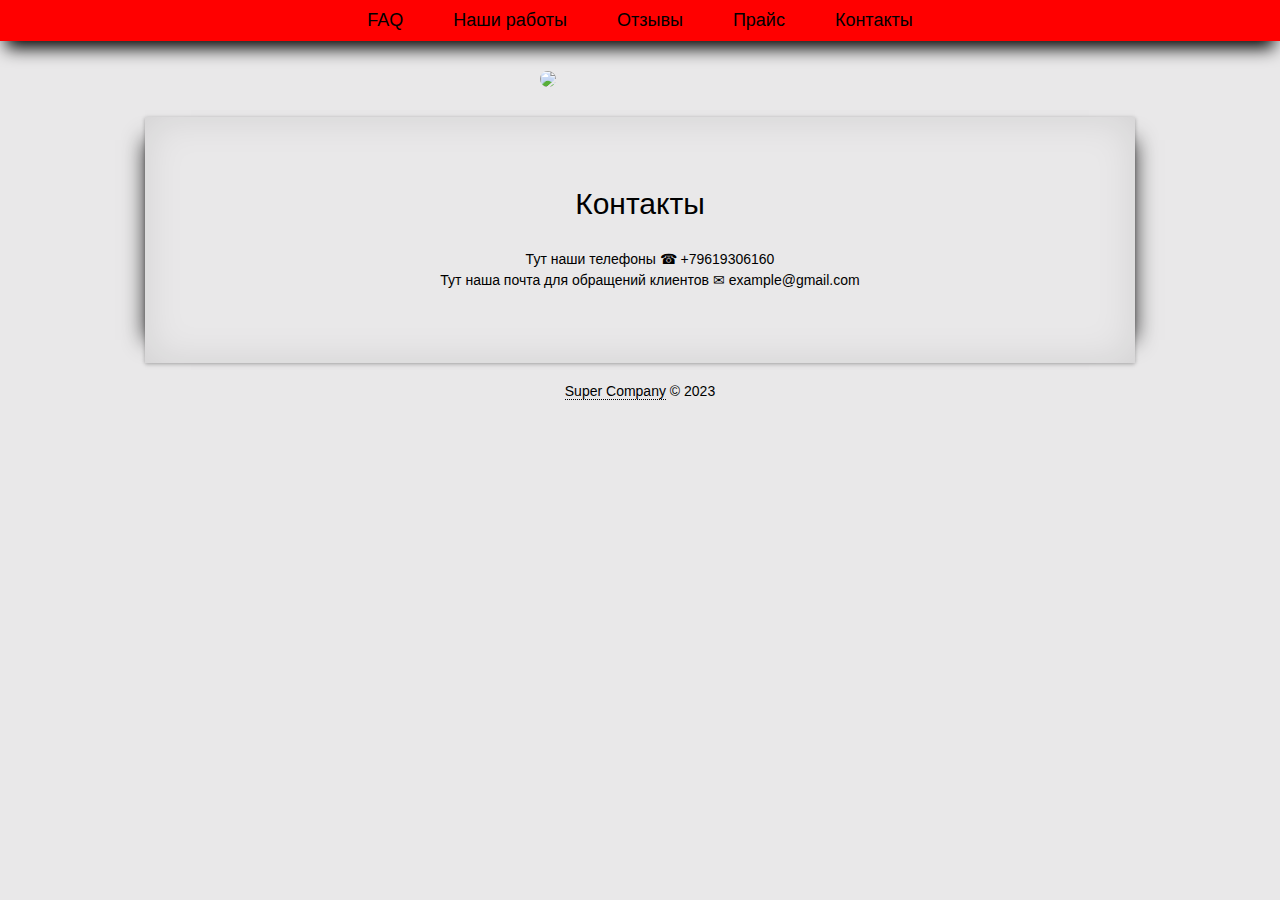
==== contact.html @ b3b1fa84 "Add files via upload" ====
<html lang="ru">
<head>
<meta charset="UTF-8">
<title>Сайт</title>
<style>
    body {
     background: #655e6825; /* Цвет фона */
     color: rgb(0, 0, 0); /* Цвет текста */
    }
   </style>
<meta http-equiv="Content-Type" content="text/html; charset=windows-1251">
<link rel="stylesheet" type="text/css" href="style.css">
</head>
<body>
<div class="blok-menu">
<ul class="menu">
    <li><a href="index.html">FAQ</a></li>
    <li><a href="work.html">Наши работы</a></li>
    <li><a href="feedback.html">Отзывы</a></li>
    <li><a href="price.html">Прайс</a></li>
    <li><a href="contact.html">Контакты</a></li>
</ul>
</div>
<div class="logo">
<img src="image/logo.png" >
</div>
<div class="content">
<h2>Контакты</h2>
<p>Тут наши телефоны 	&#9742;  +79619306160 </p>
<p>Тут наша почта для обращений клиентов  &#9993; example@gmail.com </p>
</div>
<div class="footer">
<p><a href="https://vk.com/arusachev">Super Company</a> © 2023</p>
</div>
</body>
</html>
---- style.css ----
*
{
margin:0px ;
padding:0px;
}
.menu li
{
float:left;
list-style: none;
margin:10px 25px ;
}
.blok-menu
{
overflow: hidden;
background: #ff0000;;
box-shadow: 0px 13px 17px -6px #000000;
}
.menu
{
margin:0 auto;
display:table;
}
.menu li a
{
font: 18px Verdana, Arial, Helvetica, sans-serif;
color:#000000;;
text-decoration: none;
}
.menu li a:hover
{
font: 18px Verdana, Arial, Helvetica, sans-serif;
color:#ffffff;
border-bottom:1px dotted #ffffff;
}

.logo
{
margin:0 auto;
width:200px;
margin-top:30px;
margin-bottom:30px;
}

.logo img
{
-moz-border-radius: 200px; /* Firefox */
-webkit-border-radius: 200px; /* Safari, Google Chrome */
-khtml-border-radius: 200px; /* KHTML */
-o-border-radius: 200px; /* Opera */
-ms-border-radius: 200px; /* IE8 */
-icab-border-radius: 200px; /* Icab */
border-radius: 200px; /* CSS3 */
}

.content
{
width:850px;
margin:0 auto;
padding:70px;
box-shadow: 0 1px 4px rgba(0, 0, 0, .3), -23px 0 20px -23px rgba(0, 0, 0, .8), 23px 0 20px -23px rgba(0, 0, 0, .8), 0 0 40px rgba(0, 0, 0, .1) inset;
}

.content h2
{

margin-bottom: +30px; /* Отрицательный отступ между заголовком и текстом */
    
font: 30px Verdana, Arial, Helvetica, sans-serif;
color:#000000;
text-align:center;
}

.content p
{
font: 14px Verdana, Arial, Helvetica, sans-serif;
color:#000000;;;
margin-bottom: +5px;
text-indent:20px;
line-height: normal;
text-align: center;
vertical-align: bottom;
}

.footer
{
width:100%;
text-align:center;
margin-top:20px;
}
.footer p, .footer a
{
font: 14px Verdana, Arial, Helvetica, sans-serif;
color:#000000;;;
}

.footer a
{
text-decoration: none;
border-bottom:1px dotted #000000;
}
.footer a:hover

{
text-decoration: none;
border:0px;
}
.titles{
	width: 140px;
	float: center;
    
}

#submit{
	height: 50px;
    float:left;
}
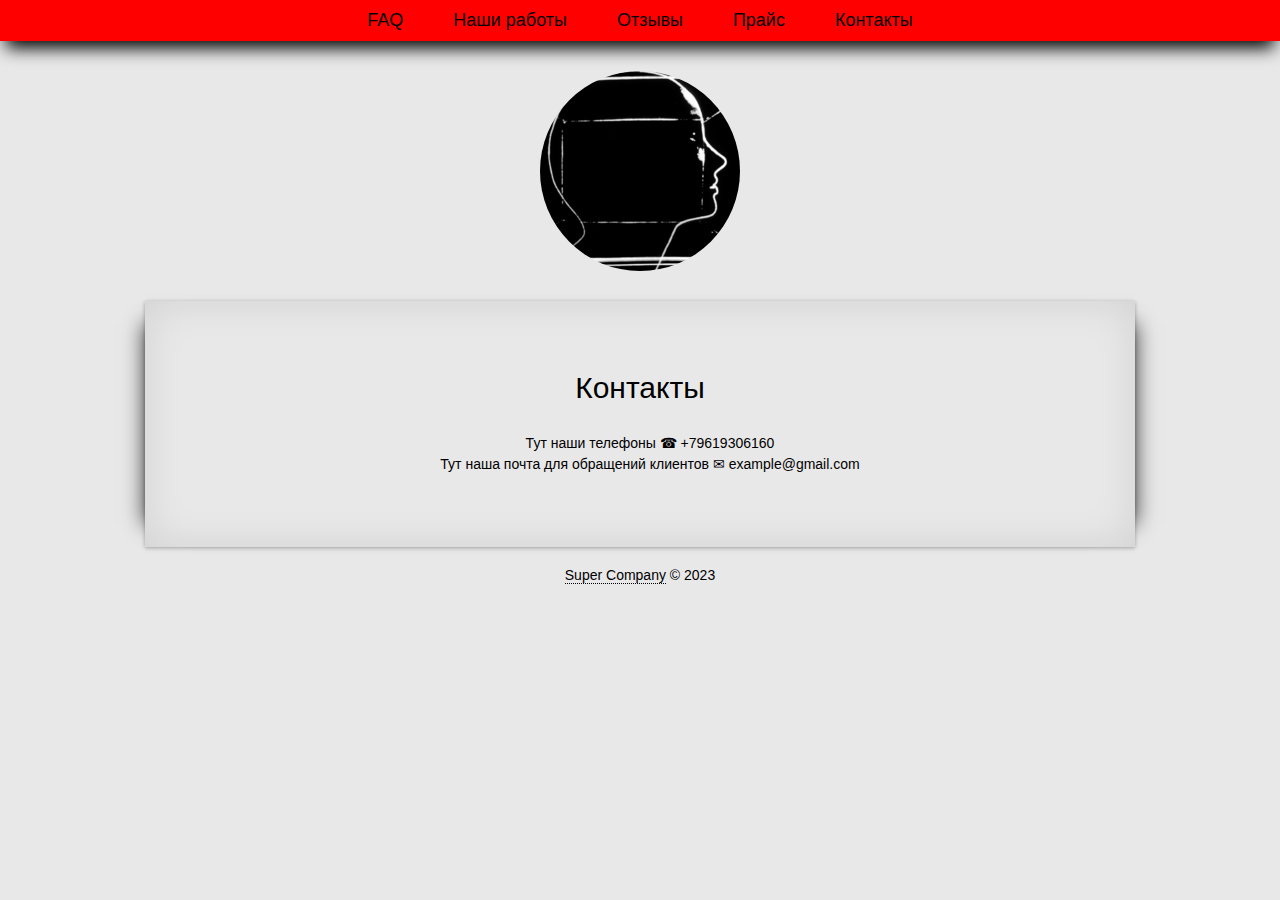
==== commit 6933b865: "Update contact.html" ====
--- a/contact.html
+++ b/contact.html
@@ -22,7 +22,7 @@
 </ul>
 </div>
 <div class="logo">
-<img src="image/logo.png" >
+<img src="logo.png" >
 </div>
 <div class="content">
 <h2>Контакты</h2>
@@ -33,4 +33,4 @@
 <p><a href="https://vk.com/arusachev">Super Company</a> © 2023</p>
 </div>
 </body>
-</html>+</html>
